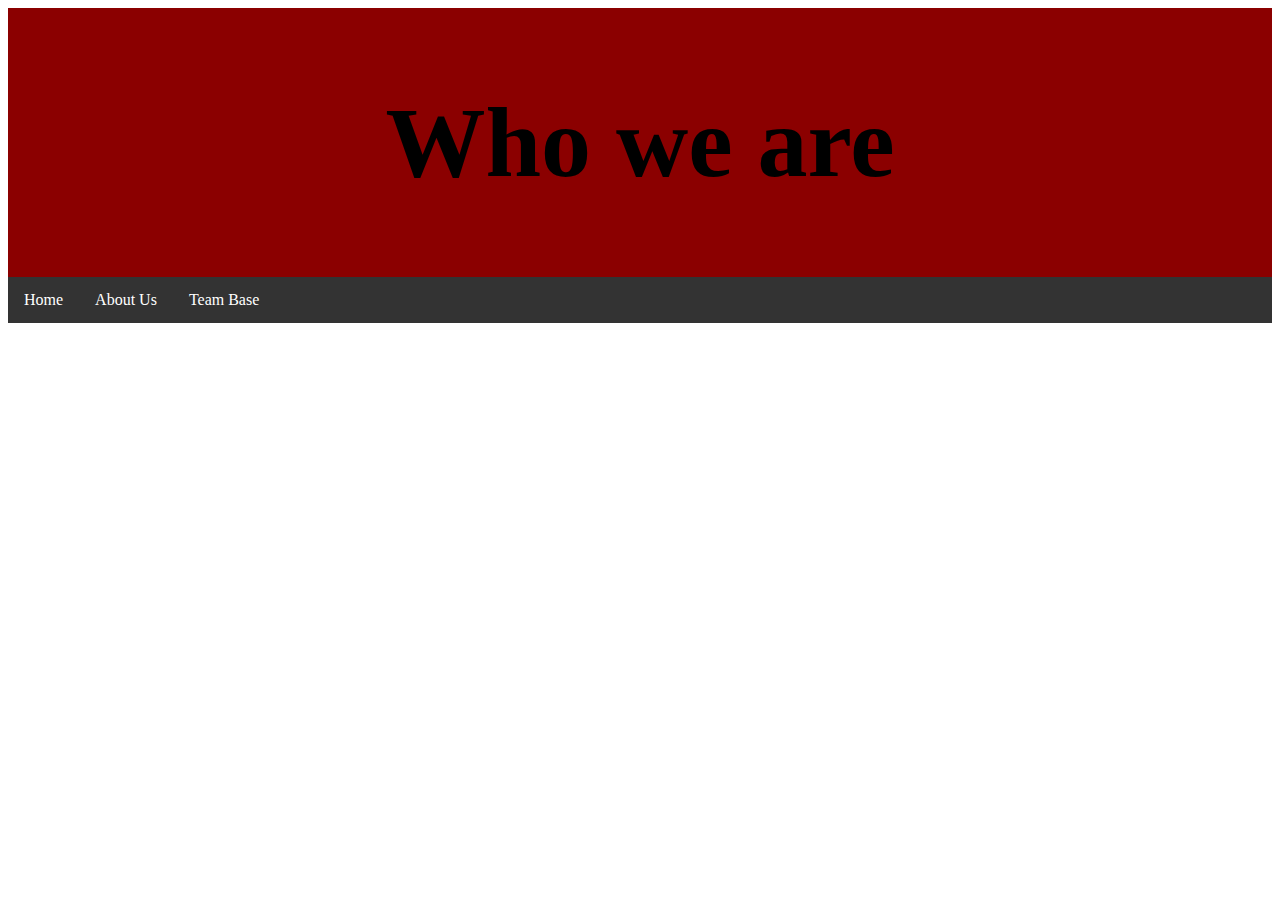
==== whoweare.html @ 7016813a "added new file" ====
<!DOCTYPE html>
<html lang="en">
<head>
    <meta charset="UTF-8">
    <meta http-equiv="X-UA-Compatible" content="IE=edge">
    <meta name="viewport" content="width=device-width, initial-scale=1.0">
    <title>Whoweare</title>
    <link rel="stylesheet" href="style.css">
    <link rel="stylesheet" href="navbar.css">
</head>
<body>
    <div id="header">
        <h1 style="font-size:100px; text-align: center;">Who we are</h1>
    </div>
    <ul>
        <li><a href="https://probability709.github.io">Home</a></li>
        <li class="dropdown">
            <a href="javascript:void(0)" class="dropbtn">About Us</a>
            <div class="dropdown-content">
                <a href="whoweare.html">Who we are</a>
                <a href="#">Why we are</a>
                <a href="#">When we are</a>
            </div>
        </li>
        <li><a href="#news">Team Base</a></li>

    </ul>
    
</body>
</html>
---- style.css ----
#header{
    background-color:darkred;
    padding-top: 10px;
    padding-bottom: 10px;
  }
---- navbar.css ----
ul {
    list-style-type: none;
    margin: 0;
    padding: 0;
    overflow: hidden;
    background-color: #333;
  }
  
  li {
    float: left;
  }
  
  li a, .dropbtn {
    display: inline-block;
    color: white;
    text-align: center;
    padding: 14px 16px;
    text-decoration: none;
  }
  
  li a:hover, .dropdown:hover .dropbtn {
    background-color: red;
  }
  
  li.dropdown {
    display: inline-block;
  }
  
  .dropdown-content {
    display: none;
    position: absolute;
    background-color: #f9f9f9;
    min-width: 160px;
    box-shadow: 0px 8px 16px 0px rgba(0,0,0,0.2);
    z-index: 1;
  }
  
  .dropdown-content a {
    color: black;
    padding: 12px 16px;
    text-decoration: none;
    display: block;
    text-align: left;
  }
  
  .dropdown-content a:hover {background-color: #f1f1f1;}
  
  .dropdown:hover .dropdown-content {
    display: block;
  }
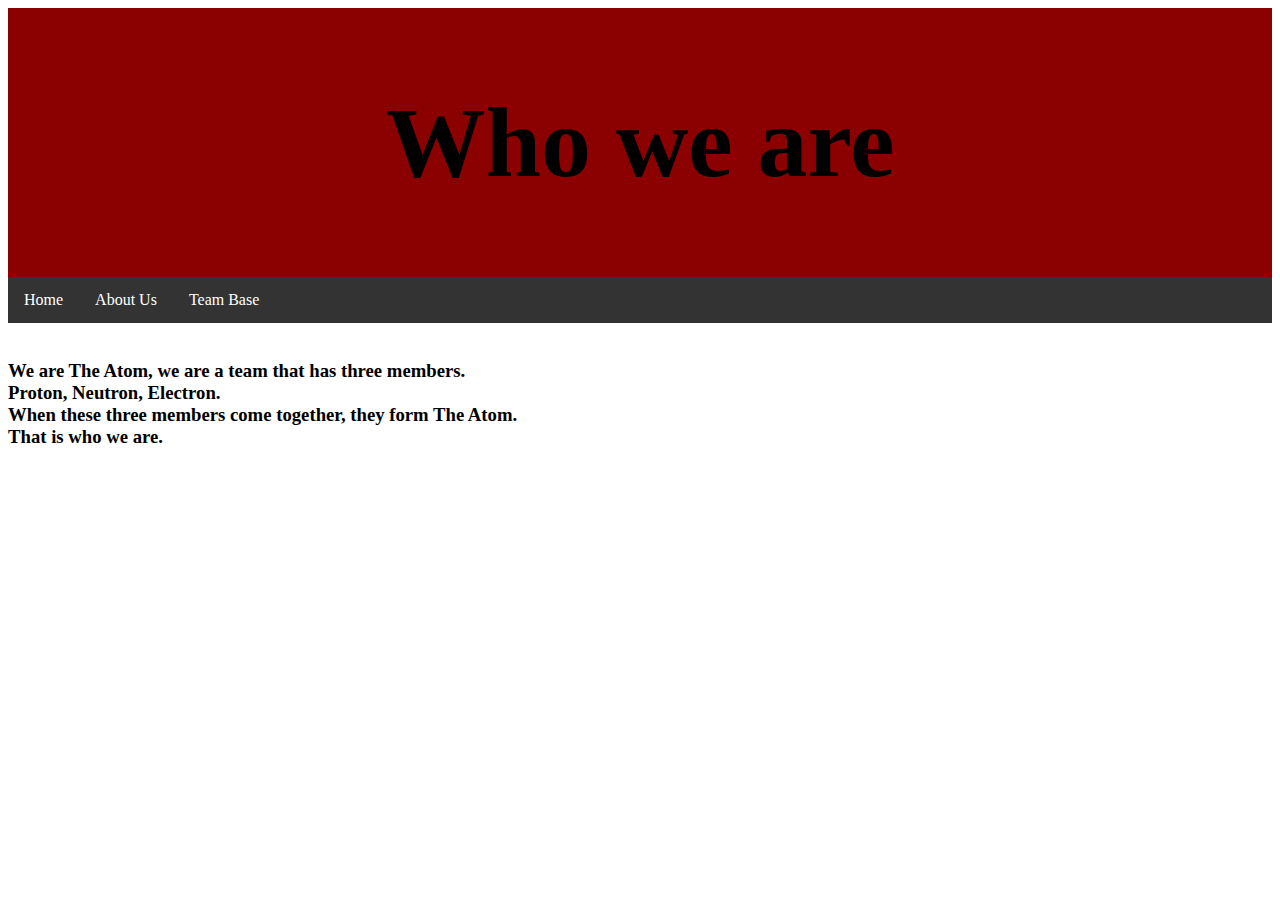
==== commit 7c83bc8a: "Whoweare" ====
--- a/whoweare.html
+++ b/whoweare.html
@@ -1,5 +1,6 @@
 <!DOCTYPE html>
 <html lang="en">
+
 <head>
     <meta charset="UTF-8">
     <meta http-equiv="X-UA-Compatible" content="IE=edge">
@@ -8,6 +9,7 @@
     <link rel="stylesheet" href="style.css">
     <link rel="stylesheet" href="navbar.css">
 </head>
+
 <body>
     <div id="header">
         <h1 style="font-size:100px; text-align: center;">Who we are</h1>
@@ -23,8 +25,9 @@
             </div>
         </li>
         <li><a href="#news">Team Base</a></li>
+    </ul>
+    <br>
+    <h3>We are The Atom, we are a team that has three members. <br> Proton, Neutron, Electron. <br> When these three members come together, they form The Atom. <br> That is who we are.</h3>
+</body>
 
-    </ul>
-    
-</body>
 </html>